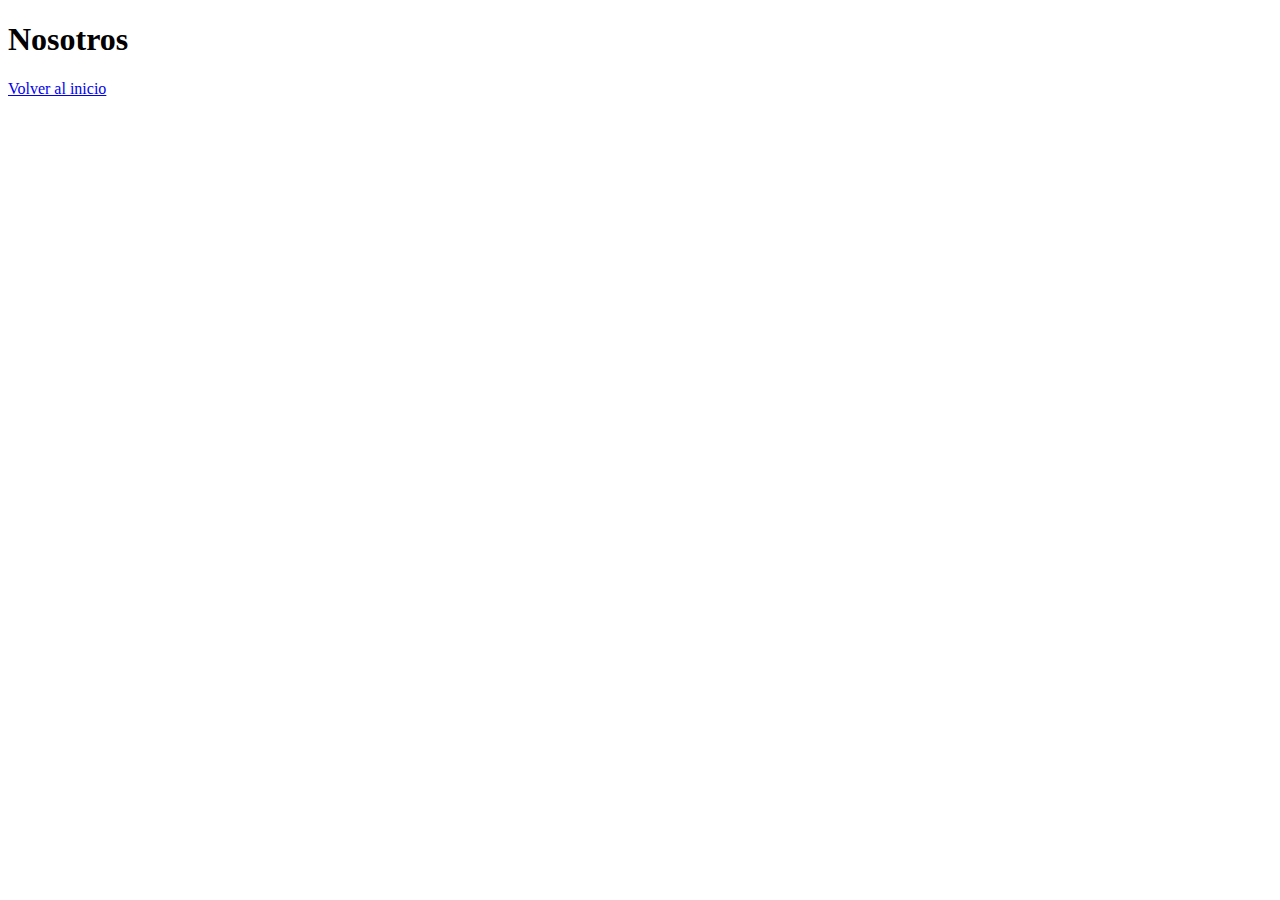
==== pages/nosotros.html @ ea06bb2b "color_configuration" ====
<!DOCTYPE html>
<html lang="en">
<head>
    <meta charset="UTF-8">
    <meta http-equiv="X-UA-Compatible" content="IE=edge">
    <meta name="viewport" content="width=device-width, initial-scale=1.0">
    <title>Document</title>
</head>
<body>
    <h1>Nosotros</h1>
    <a href="../index.html">Volver al inicio</a>
</body>
</html>
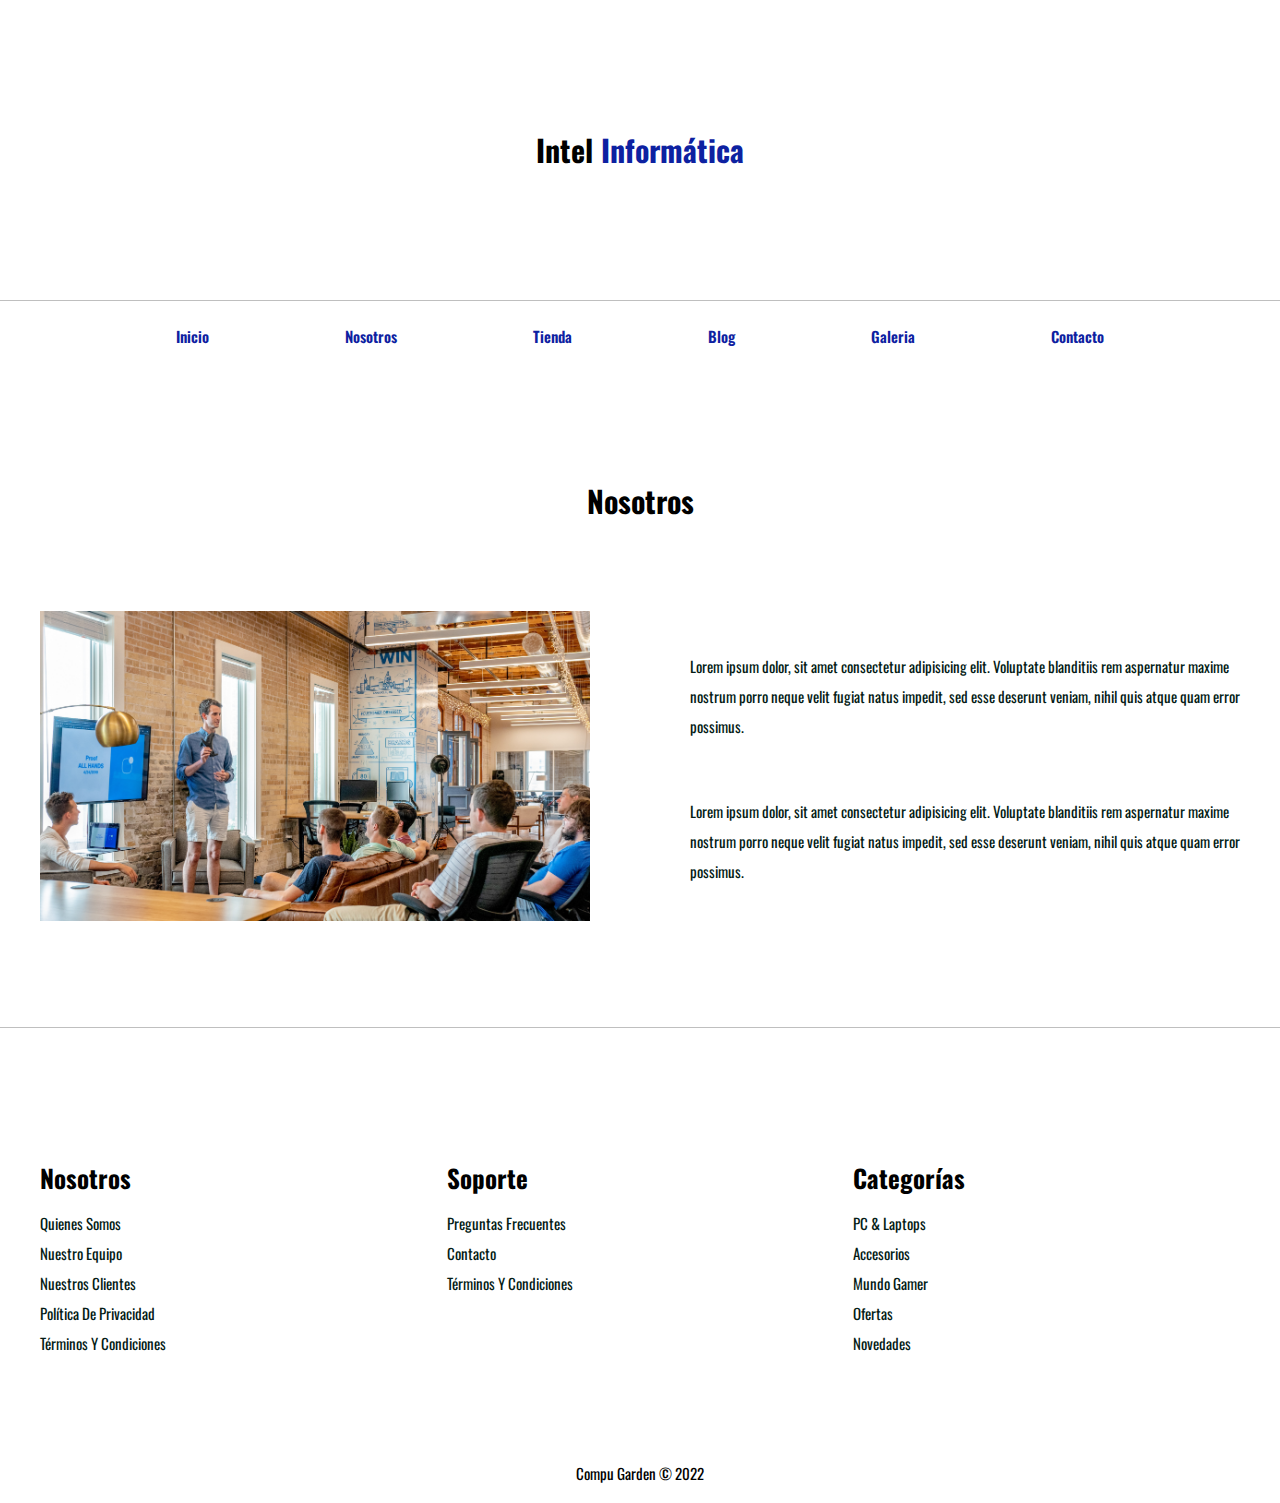
==== commit cea52849: "update_readme" ====
--- a/pages/nosotros.html
+++ b/pages/nosotros.html
@@ -4,10 +4,81 @@
     <meta charset="UTF-8">
     <meta http-equiv="X-UA-Compatible" content="IE=edge">
     <meta name="viewport" content="width=device-width, initial-scale=1.0">
-    <title>Document</title>
+    <title>Intel Informática | Nosotros</title>
+
+    <!-- Normalize CSS -->
+    <link rel="stylesheet" href="../assets/css/normalize.css" />
+
+    <!-- Styles CSS -->
+    <link rel="stylesheet" href="../assets/css/styles.css" />
+
 </head>
 <body>
-    <h1>Nosotros</h1>
-    <a href="../index.html">Volver al inicio</a>
+    <!-- Header -->
+    <header>
+        <h1 class="title-site">Intel <span>Informática</span></h1>        
+    </header>
+    <!-- Navegacion -->
+    <div class="container-menu">
+        <nav class="menu container-layout-menu color-black">
+            <a class="enlace-nav" href="../index.html">Inicio</a>
+            <a class="enlace-nav" href="nosotros.html">Nosotros</a>
+            <a class="enlace-nav" href="tienda.html">Tienda</a>
+            <a class="enlace-nav" href="blog.html">Blog</a>
+            <a class="enlace-nav" href="galeria.html">Galeria</a>
+            <a class="enlace-nav" href="contacto.html">Contacto</a>
+        </nav>    
+    </div>
+
+    <!-- Fin Navegacion -->
+
+    <!-- seccion principal -->
+    <main class="container">
+        <h2 class="text-center">Nosotros</h2>
+        <div class="content-nosotros">
+            <div class="imagen-nosotros">
+                <img src="../assets/img/nosotros.jpg" alt="imagen nosotros">
+            </div>
+            <div class="texto-nosotros">
+                <p>Lorem ipsum dolor, sit amet consectetur adipisicing elit. Voluptate blanditiis rem aspernatur maxime nostrum porro neque velit fugiat natus impedit, sed esse deserunt veniam, nihil quis atque quam error possimus.</p>
+                <p>Lorem ipsum dolor, sit amet consectetur adipisicing elit. Voluptate blanditiis rem aspernatur maxime nostrum porro neque velit fugiat natus impedit, sed esse deserunt veniam, nihil quis atque quam error possimus.</p>
+            </div>
+        </div>
+    </main>
+    <!-- Footer -->
+    <footer class="footer">
+        <div class="grid-footer container">
+            <div>
+                <h3>Nosotros</h3>
+                <nav class="navegacion">
+                    <a href="#">Quienes somos</a>
+                    <a href="#">Nuestro equipo</a>
+                    <a href="#">Nuestros clientes</a>
+                    <a href="#">Política de Privacidad</a>
+                    <a href="#">Términos y condiciones</a>
+                </nav>
+            </div>
+            <div>
+                <h3>Soporte</h3>
+                <nav class="navegacion">
+                    <a href="#">Preguntas frecuentes</a>
+                    <a href="#">Contacto</a>
+                    <a href="#">Términos y condiciones</a>
+                </nav>
+            </div>
+            <div>
+                <h3>Categorías</h3>
+                <nav class="navegacion">
+                    <a href="#">PC & Laptops</a>
+                    <a href="#">Accesorios</a>
+                    <a href="#">Mundo Gamer</a>
+                    <a href="#">Ofertas</a>
+                    <a href="#">Novedades</a>
+                </nav>
+            </div>
+        </div>
+            <p class="copyright">Compu Garden &copy; 2022</p>
+        
+    </footer>
 </body>
 </html>--- a/assets/css/styles.css
+++ b/assets/css/styles.css
@@ -0,0 +1,436 @@
+/* imports */
+@import url('https://fonts.googleapis.com/css2?family=Oswald:wght@300;400;500;600;700&display=swap');
+
+
+/* Configuration root */
+:root{
+    --black: #041B15;
+    --gray: #BFBFBF;
+    --blue: #0D21A1;
+    --yellow: #EEC643;
+    --white: #F5F5F5;
+    --xl: 4rem;
+    --l: 3rem;
+    --m: 1.5rem;
+    --s: 1rem;
+    --xs: 0.5rem;
+    --xxs: 0.25rem;
+    --font-family: 'Oswald', sans-serif;
+}
+
+html {
+    box-sizing: border-box;
+    font-size: 62.5%; /* 1rem = 10px */
+}
+
+
+*, *:before, *:after{
+    box-sizing: inherit; /* Cuando agreguemos width a un elemento, y despues un padding, no modifica
+    el tamaño del elemento */
+}
+
+/* Globals */
+
+body {
+    font-family: var(--font-family);
+    line-height: 2;
+}
+
+h1{
+    font-size: var(--xl);
+}
+
+h2{
+    font-size: var(--l);
+}
+
+h3{
+    font-size: var(--m);
+    font-weight: bold;
+}
+p {
+    font-size: var(--m);
+}
+
+a {
+    text-transform: capitalize;
+    text-decoration: none;
+    color: var(--blue)
+}
+
+img{
+    max-width: 100%;
+}
+
+/** Utilidades **/
+.text-center{
+    text-align: center;
+}
+
+.btn{
+    background-color: var(--white);
+    color: var(--blue);
+    border: none;
+    padding: 1rem 2rem;
+    margin: .5rem;
+    font-size: var(--m);
+    font-weight: bold;
+    cursor: pointer;
+    transition: all 0.2s ease-in-out;
+    text-transform: uppercase;
+    width: 96%;
+}
+
+.btn:hover{
+    background-color: var(--blue);
+    border: 0.2rem solid var(--white);
+    color: var(--white);
+}
+
+/* Container */
+.container{
+    max-width: 120rem;
+    margin-left: auto;
+    margin-right: auto;
+    margin-top: 10rem;
+    margin-bottom: 10rem;
+}
+
+.container-menu{
+    border-top: var(--gray) 0.1rem solid;
+}
+.container-layout-menu{
+    max-width: 120rem;
+    margin-left: auto;
+    margin-right: auto;
+}
+
+
+/* Header */
+
+.title-site{
+    padding-top: 10rem;
+    padding-bottom: 10rem;
+    text-align: center;
+    font-size: 3rem;
+}
+
+header h1 span {
+    color: var(--blue);
+}
+
+
+/* Nav */
+
+.menu {
+    display: flex;
+    padding: 2rem 0;
+    justify-content: space-evenly; /* si es row, justify content es horizontal */
+}
+
+.enlace-nav{
+    font-size: var(--m);
+    color: var(--blue);
+    font-weight: 600;
+}
+
+/* Hero */
+.hero{
+    width: 100%;
+    height: 45rem;
+    background-image: url(../img/banner.webp);
+    background-repeat: no-repeat;
+    background-size: cover;
+}
+
+/* Category */
+.categories{
+    display: grid;
+    grid-template-columns: repeat(3, 1fr);
+    column-gap: 3rem;
+}
+
+.category-img{
+    width: 100%;
+    height: 30rem;
+    background-repeat: no-repeat;
+    background-size: cover;
+}
+
+.title-category{
+    text-align:center;
+}
+
+.category-header h2{
+    text-align:center;
+    font-size: var(--l);
+}
+
+.category-item a{
+    display:block;
+    text-align:center;
+    padding: 1.5rem;
+    font-size: 2rem;
+}
+
+.category-item a:hover{
+    background-color: var(--blue);
+    color: var(--white);
+}
+
+/* Nosotros */
+.nosotros{
+    background-image:linear-gradient(to right, transparent 50%, var(--blue) 50%, var(--blue) 100%), url(../img/nosotros.jpg);
+    padding: 10rem 0; /* top bottom left right */
+    background-repeat: no-repeat;
+    background-size: 100%, 191rem; /* 100% a el color azul, y 140 rem a la iamgen */
+    background-position: right center;
+}
+
+
+.nosotros-grid{
+    display:flex;
+    justify-content: flex-end;
+    align-items: center;
+}
+
+.text-nosotros{
+    flex-basis: 40%;
+    color: var(--white);
+}
+
+/* Productos */
+
+.products-list{
+    display: grid;
+    grid-template-columns: repeat(6, 1fr);
+    column-gap: 3rem;
+    row-gap: 3rem;
+}
+
+.product:nth-child(1){
+    grid-column: 1 / 7;
+    display: grid;
+    grid-template-columns: 3fr 1fr;
+}
+
+.product:nth-child(1) img{
+    height: 46rem;
+    width: 100%;
+    object-fit: cover;
+}
+
+.product:nth-child(2){
+    grid-column: 1 / 4;
+}
+
+.product:nth-child(2) img, .product:nth-child(3) img{
+    height: 30rem;
+    width: 100%;
+    object-fit: cover;
+}
+
+.product:nth-child(3){
+    grid-column: 4 / 7;
+}
+
+.product:nth-child(4){
+    grid-column: 1 / 3;
+}
+
+.product:nth-child(5){
+    grid-column: 3 / 5;
+}
+
+.product:nth-child(6){
+    grid-column: 5 / 7;
+}
+
+.product:nth-child(4) img, .product:nth-child(5) img, .product:nth-child(6) img{
+    height: 20rem;
+    width: 100%;
+    object-fit: cover;
+}
+
+.product{
+    background-color: var(--blue);
+}
+
+.product-text{
+    color: var(--white);
+}
+
+.product-price{
+    font-size: var(--l);
+    font-weight: bold;
+}
+
+.product-text h2{
+    margin: 3rem 0 1rem 0;
+}
+
+.product-text p{
+    margin: 0 6.5rem 0.5rem 6.5rem;
+}
+
+.product-text a {
+    color: var(--white);
+    text-decoration: none;
+}
+
+
+/* Footer */
+
+.footer{
+    border-top: var(--gray) 0.1rem solid;
+}
+
+.footer h3{
+    margin-bottom: .5rem;
+    font-size: 2.5rem;
+}
+
+.grid-footer{
+    display: grid;
+    grid-template-columns: repeat(3, 1fr);
+    gap: 2rem;
+}
+
+.navegacion a {
+    color: var(--black);
+    text-decoration: none;
+    font-size: var(--m);
+    display:block;
+}
+
+.copyright{
+    text-align: center;
+    margin-top: 5rem;
+}
+
+/* Nosotros page */
+.content-nosotros{
+    display: grid;
+    grid-template-columns: repeat(2, 1fr);
+    grid-template-columns: repeat(auto-fit, minmax(25rem, 1fr));
+    column-gap: 10rem;
+    margin-top: 8rem;
+}
+
+.texto-nosotros{
+    display:flex;
+    flex-direction: column;
+    justify-content: space-evenly;
+    color: var(--black)
+}
+
+/* blog */
+
+.grid-blog{
+    display: grid;
+    grid-template-columns: 2fr 1fr;
+    column-gap: 4rem;
+}
+
+.entry-blog{
+    border-bottom: var(--gray) 0.1rem solid;
+}
+
+.entry-blog:last-of-type{
+    border:none;
+}
+
+.entry-meta{
+    display:flex;
+    justify-content: space-between
+}
+
+/* Galery */
+.main-galery{
+    list-style: none;
+    padding: 0;
+    margin: 0;
+    display: grid;
+    grid-template-columns: repeat(3, 1fr);
+    column-gap: 2rem;
+}
+
+.main-galery img{
+    height: 40rem;
+    width: 40rem;
+    object-fit: cover;
+}
+
+form{
+    max-width: 50rem;
+    margin: 0 auto;
+    border: 1px solid var(--gray);
+    padding: 2rem;
+}
+legend{
+    font-size: 1.5rem;
+    font-weight: bold;
+}
+input{
+    display: block;
+    width: 100%;
+    padding: 1rem;
+    margin-bottom: 1rem;
+    border: 1px solid var(--gray);
+}
+
+/* modify placeholder of input */
+input::placeholder{
+    color: var(--gray);
+    font-size: 1rem;
+}
+
+textarea::placeholder{
+    color: var(--gray);
+    font-size: 1rem;
+}
+
+textarea{
+    display: block;
+    width: 100%;
+    padding: 1rem;
+    margin-bottom: 1rem;
+    border: 1px solid var(--gray);
+}
+/* flexbox 
+Para la alineacion o ditribucion de los elementos que estan dentro de un contenedor
+
+grid
+definir el layour del sitio web / contenedores principales
+
+*/
+
+/* 
+default -> toma el tamaño en base al contenido, sumado al width, padding, margin que sea agregado.
+box-sizing: content-box
+
+adaptable
+box-sizing: border-box */
+
+/* BEM
+block__element--modifier
+.card {}
+.card__title {}
+.card__description {} 
+.card__big--active {}
+
+
+UTILIDADES
+.text-center {}
+.color-red-100 {}
+.p-2 {}
+
+MODULOS
+.card img {}
+.card h2 {}
+.card p {}
+
+
+SMACSS -> arquitectura escalable
+#header, #article, #footer {}
+*/
